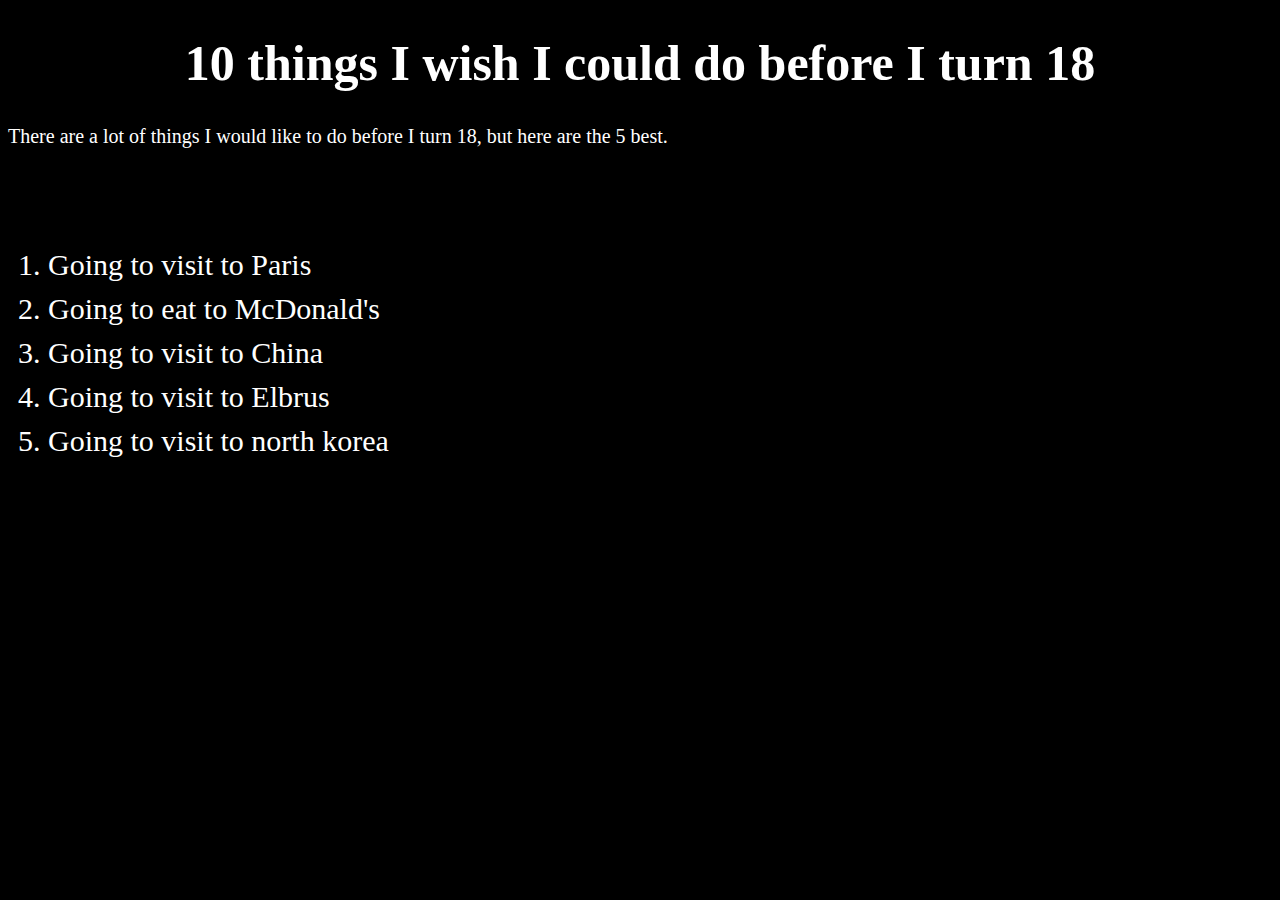
==== englisprojgect/index.html @ c3a1579e "Add files via upload" ====
<!DOCTYPE html>
<html lang="en">
<head>
    <meta charset="UTF-8">
    <meta name="viewport" content="width=device-width, initial-scale=1.0">
    <title>ENGLISH PROJECT</title>
    <link rel="stylesheet" href="./styles.css" />
</head>
<body>
    <h1 class="lol">10 things I wish I could do before I turn 18</h1>
    <p class="loh">There are a lot of things I would like to do before I turn 18, but here are the 5 best.</p>
    <ol>
        <a href="./html/paris.html"><li class="lov">Going to visit to Paris</li></a>
        <a href="./html/mak.html"><li class="loi">Going to eat to McDonald's</li></a>
        <a href="./html/china.html"><li class="loi">Going to visit to China</li></a>
        <a href="./html/elb.html"><li class="loi">Going to visit to Elbrus</li></a>
        <a href="./html/kimchenin.html"><li class="loi">Going to visit to north korea</li></a>
    </ol>
</body>
</html>
---- englisprojgect/styles.css ----
html {
    background-color: black;
}
.lol {
    color: white;
    text-align: center;
    font-size: 50px;
}
.loh {
    color: white;
    font-size: 20px;
}
.lov {
    color: white;
    font-size: 30px;
    margin-top: 100px;
    
}
.loi {
    color: white;
    font-size: 30px;
   margin-top: 10px;
  
}
a {
    text-decoration: none;
}
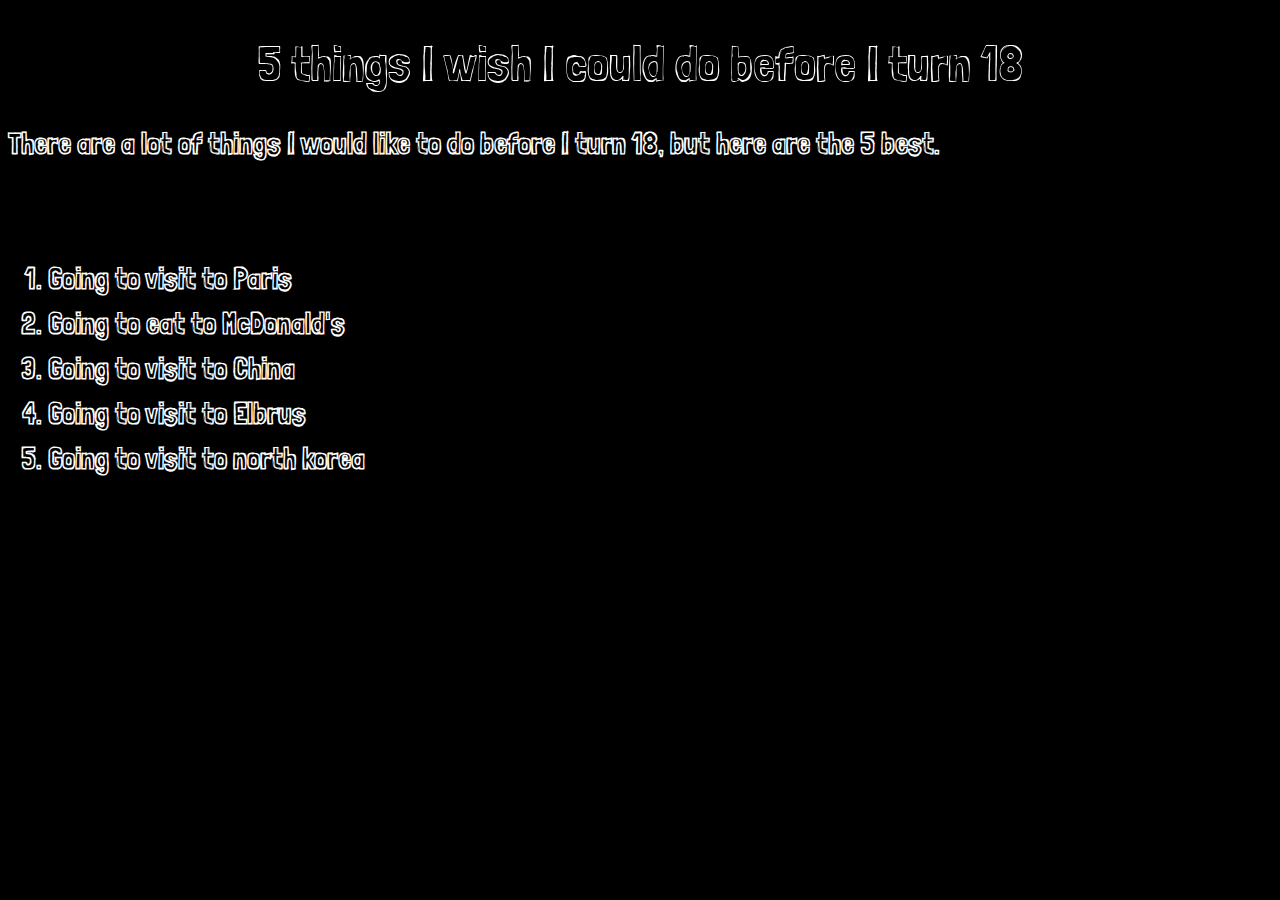
==== commit df7dfb6d: "Add files via upload" ====
--- a/englisprojgect/index.html
+++ b/englisprojgect/index.html
@@ -5,9 +5,14 @@
     <meta name="viewport" content="width=device-width, initial-scale=1.0">
     <title>ENGLISH PROJECT</title>
     <link rel="stylesheet" href="./styles.css" />
+    <link rel="preconnect" href="https://fonts.googleapis.com">
+<link rel="preconnect" href="https://fonts.gstatic.com" crossorigin>
+<link href="https://fonts.googleapis.com/css2?family=Londrina+Sketch&display=swap" rel="stylesheet">
+
+
 </head>
 <body>
-    <h1 class="lol">10 things I wish I could do before I turn 18</h1>
+    <h1 class="lol">5 things I wish I could do before I turn 18</h1>
     <p class="loh">There are a lot of things I would like to do before I turn 18, but here are the 5 best.</p>
     <ol>
         <a href="./html/paris.html"><li class="lov">Going to visit to Paris</li></a>
--- a/englisprojgect/styles.css
+++ b/englisprojgect/styles.css
@@ -5,21 +5,33 @@
     color: white;
     text-align: center;
     font-size: 50px;
+    font-family: "Londrina Sketch", sans-serif;
+    font-weight: 400;
+    font-style: normal;
 }
 .loh {
     color: white;
-    font-size: 20px;
+    font-size: 30px;
+    font-family: "Londrina Sketch", sans-serif;
+    font-weight: 600;
+    font-style: normal;
 }
 .lov {
     color: white;
     font-size: 30px;
     margin-top: 100px;
+    font-family: "Londrina Sketch", sans-serif;
+    font-weight: 600;
+    font-style: normal;
     
 }
 .loi {
     color: white;
     font-size: 30px;
    margin-top: 10px;
+   font-family: "Londrina Sketch", sans-serif;
+   font-weight: 600;
+   font-style: normal;
   
 }
 a {
